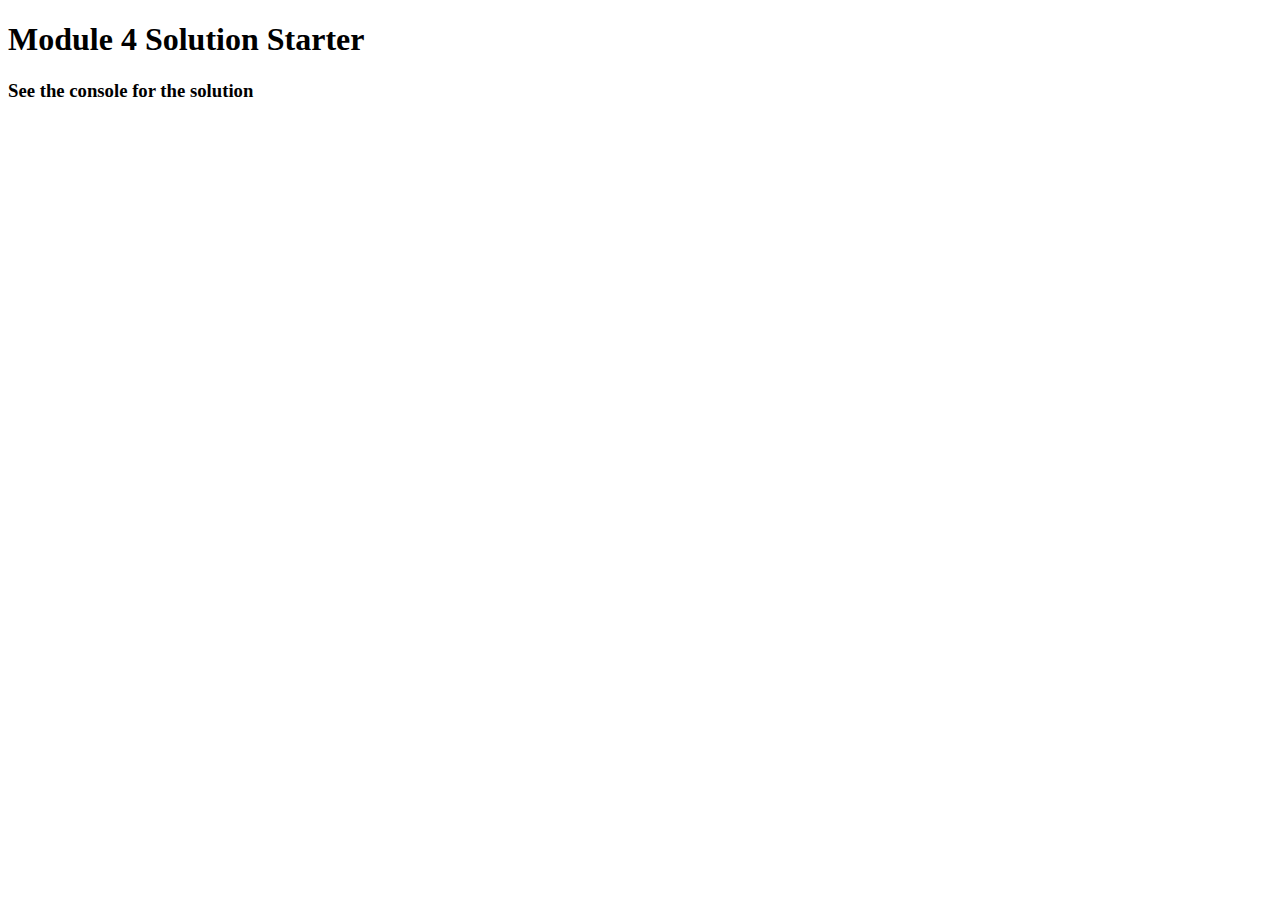
==== Module4-solution/index.html @ d3ae3e96 "Update index.html" ====
<!DOCTYPE html>
<html>
<head>
  <meta charset="utf-8">
  <title>Module 4 Solution Starter</title>
  <script>
    var names = []; // DO NOT REMOVE
    
  </script>
  <script src="SpeakHello.js"></script>
  <script src="SpeakGoodBye.js"></script>
  <script src="script.js"></script>
</head>
<body>
  <h1>Module 4 Solution Starter</h1>
  <h3>See the console for the solution</h3>
</body>
</html>
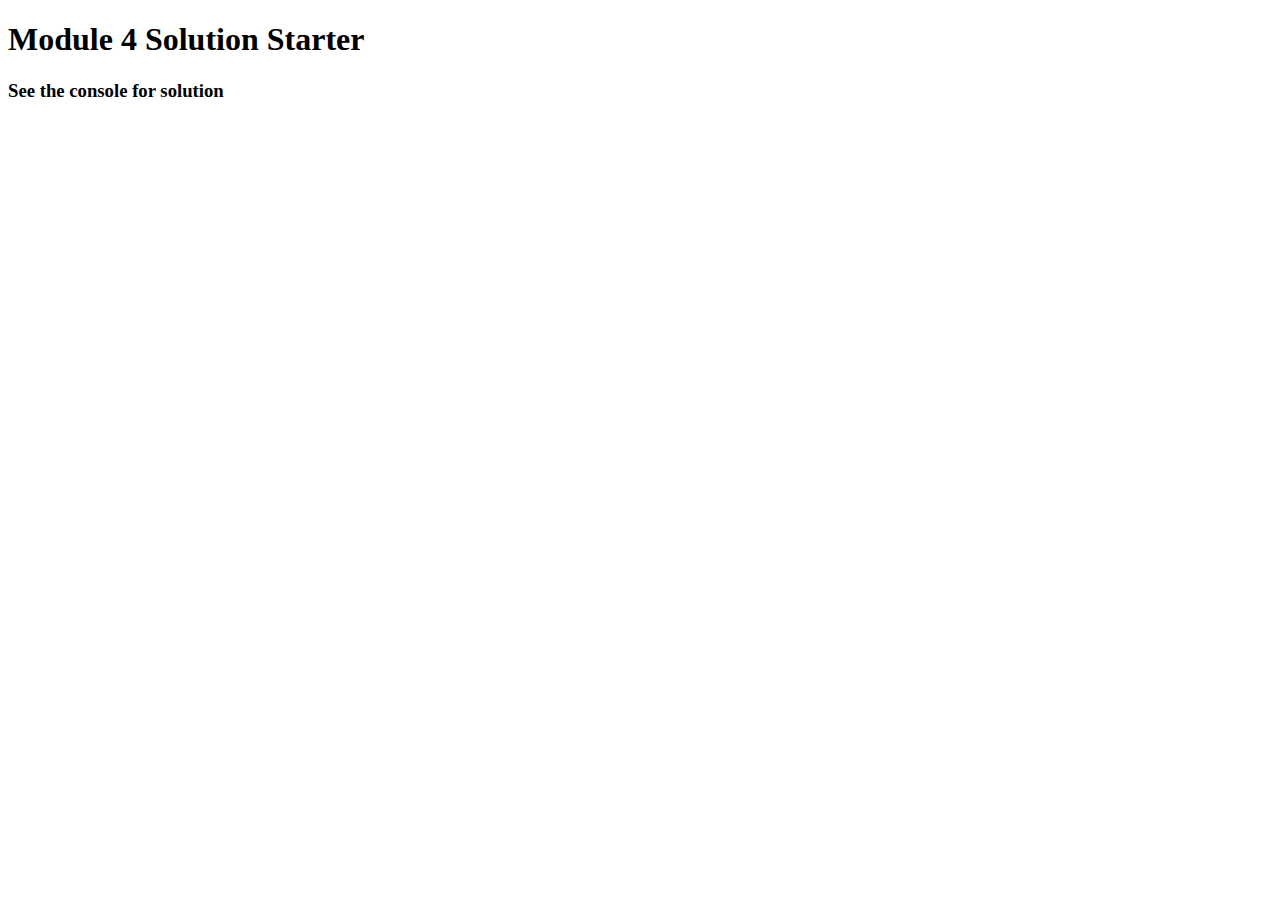
==== commit eccbb5fd: "Solution" ====
--- a/Module4-solution/index.html
+++ b/Module4-solution/index.html
@@ -13,6 +13,6 @@
 </head>
 <body>
   <h1>Module 4 Solution Starter</h1>
-  <h3>See the console for the solution</h3>
+  <h3>See the console for solution</h3>
 </body>
-</html>
+</html>